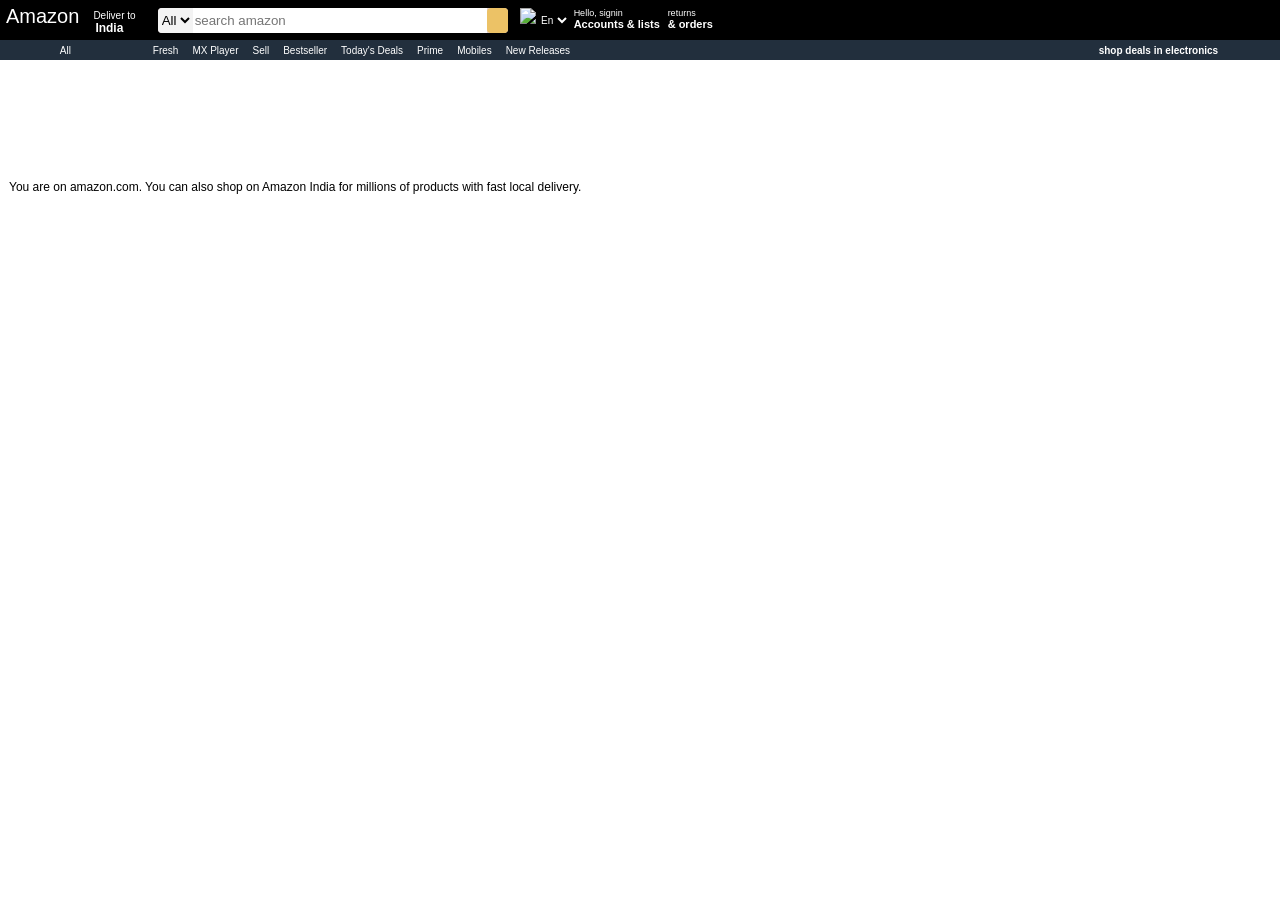
==== prcice/practice.html @ 6a39efd5 "5" ====
<!DOCTYPE html>
<html lang="en">
<head>
    <meta charset="UTF-8">
    <meta name="viewport" content="width=device-width, initial-scale=1.0">
    <title>Document</title>
    <link rel="stylesheet" href="practice.css"/>
    <link rel="stylesheet" href="https://cdnjs.cloudflare.com/ajax/libs/font-awesome/7.0.1/css/all.min.css" integrity="sha512-2SwdPD6INVrV/lHTZbO2nodKhrnDdJK9/kg2XD1r9uGqPo1cUbujc+IYdlYdEErWNu69gVcYgdxlmVmzTWnetw==" crossorigin="anonymous" referrerpolicy="no-referrer" />
</head>
<body>
    
    <div class="navbar">
        <div class="navlogo border"></div>
            <div class="navlogo border">Amazon</div>
        <div class="nav-address border">
            <p>Deliver to</p>
            <div class='location'>
               <i class="fa-solid fa-location-dot"></i>
                <div class='loc2'><p>India</p></div>
            </div>
        </div> 


        <div class='navsearch'>
            <select class="search-select">
                <option>All</option>
            </select>
            <input placeholder="search amazon" class="search-input"/>
            <div id="101" class="search-icon">
                   <i class="fa-solid fa-magnifying-glass" style="color: rgb(15, 15, 15);"></i>
            </div>
        </div>

        <div class="lang border">
            <img width= 50px src="https://i.pinimg.com/736x/cc/99/1a/cc991a2299a73f8bfe5509ef2f45bd4b.jpg"/>
             <select class="country">
                <option><b>En</b></option>
             </select> 
        </div>

        <div class="signin border">
            <p class="nav1"><span>Hello, signin</span></p>
            <p class="nav2">Accounts & lists</p>
        </div>

        <div class="return border">
            <p class="n101"><span>returns</span></p>
            <p class="n102">& orders</p>
        </div>



        <div class="cart border">
           <i class="fa-solid fa-cart-flatbed" style="color: rgb(255, 255, 255);"></i>
          
        </div>
    </div>


    <div class='panel'>
        <div class="all border">
           <i class="fa-solid fa-bars" style="color: rgb(255, 255, 255);"></i>
            All
        </div>


        <div class="panelobj">
            <p class="border">Fresh</p>
            <p class="border">MX Player</p>
            <p class="border">Sell</p>
            <p class="border">Bestseller</p>
            <p class="border">Today's Deals</p>
            <p class="border">Prime</p>
            <p class="border">Mobiles</p>
            <p class="border">New Releases</p>
        </div>

        <div class="deals border">shop deals in electronics</div>

    </div>


    <div class="hero">
      <div class="note">
        <p class="note1">You are on amazon.com. You can also shop on Amazon India for millions of products with fast local delivery.
           <a href="@@@">Click here to go to amazon.in</a>
        </p>
      </div> 
    </div>

</body>
</html>
---- prcice/practice.css ----
*{
    border:border-box;
    margin:0;
    color:white;
    font-family: Arial, Helvetica, sans-serif;
   
}
.navbar{
    background:black;
    color:white;
    height:40px;
    display:flex;
    align-items: center;
}

.navlogo{height:30px;
    font-size: 20px;
    position:relative;
    top:0;
}

.border{
    border:2px solid transparent;
}

.border:hover{
    border:0.1px solid white
}

.location{
    width:100%;
    height:20px;
    position:relative;
    color:white;
    top:0;
    left:2px;
    display:flex;
    
    
   
}

.nav-address{
    height:25px;
    font-size:10px;
    position:relative;
    top:2.5px;
    left:10px;
}

#searchbar{
position:relative;
left:20px;
}

.loc2{
    font-size:12px;
    font-weight: 600;
}

.navsearch{
    display:flex;
    background:rgb(226, 206, 209);
    color:black;
    width:350px;
    height:25px;
    border-radius:4px;
    position: relative;
    font-family: Arial, Helvetica, sans-serif;
    left:30px;
    justify-content:space-evenly;
}

.search-select{
    background:#f3f3f3;
    color:black;
    border-top-left-radius:4px;
    border-bottom-left-radius:4px;
    text-align:center;
    border:none;}
    

.search-input{
    width:100%;
    font-size:1 rem;
    font-family: Arial, Helvetica, sans-serif;
    border:none;}

.search-icon{
    background:rgb(236, 194, 102);
    width:25px;
    border-radius:4px;
    display: flex;
    justify-content: center; 
    color:black;
    align-items:center;}

.lang{
    height:25px;
    width:50px;
    color:white;
    background:black;
    display:flex;
    position:relative;
    left:40px;
    text-align:center;
    
    border-radius:4px;
    font-size: 20px;

}

.country{
    background:black;
    color:white;
    font-size: 10px;
    border-top-left-radius:4px;
    border-bottom-left-radius:4px;
    text-align:center;
    border:none;
    font-family: Arial, Helvetica, sans-serif;}



.signin{
    width:90px;
    height:30px;
    position:relative;
    left:40px;
    top:3px;
}
  


.nav1{
    font-size: 9px;
}

.nav2{font-size: 11px;
    font-weight: 600;
   }

.return{
    width:50px;
    height:30px;
    position:relative;
    left:40px;
    top:3px;
  
}

.n101{font-size:9px;
}

.n102{font-size: 11px;
     font-weight: 600;
   }



.navsearch:hover{
    border:2px solid rgb(236, 194, 102);
}



.cart i {
    font-size:20px;
    justify-content: center;
    align-items: center;
    position:relative;
    bottom:10px;
  

}


.cart{
    font-size:30px;
    width:30px;
    height:25px;
    justify-content: center;
    align-items: center;
    position:relative;
    left:40px;
    top:2px;}
   


.panel{
    background-color:#222f3d;
    height:20px;
    color:white;
    display:flex;
    justify-content:space-evenly;
    align-items: center;
    font-size:10px;
    

}

.panelobj {
    color:white;
    font-size:10px;
    display:flex;
    width:70%;
    margin-left:10px;
}

.panelobj p{
    margin-left:10px;

}
.deals{
    font-weight: 600;
}

.all{
    border:none;
}

.hero  {
   background-image:url('https://m.media-amazon.com/images/I/71qcoYgEhzL._SX3000_.jpg');
   background-size: cover;
   height:170px;
   
   
    
}

.note1{
    
    height:20px;
    font-size:12px;
    justify-content: center;
    align-items: center;
    position:relative;
    top:120px;
    width:755px;
    left:9px;
    color:black;
}
   
   
}


.hero{
    color:black;
}
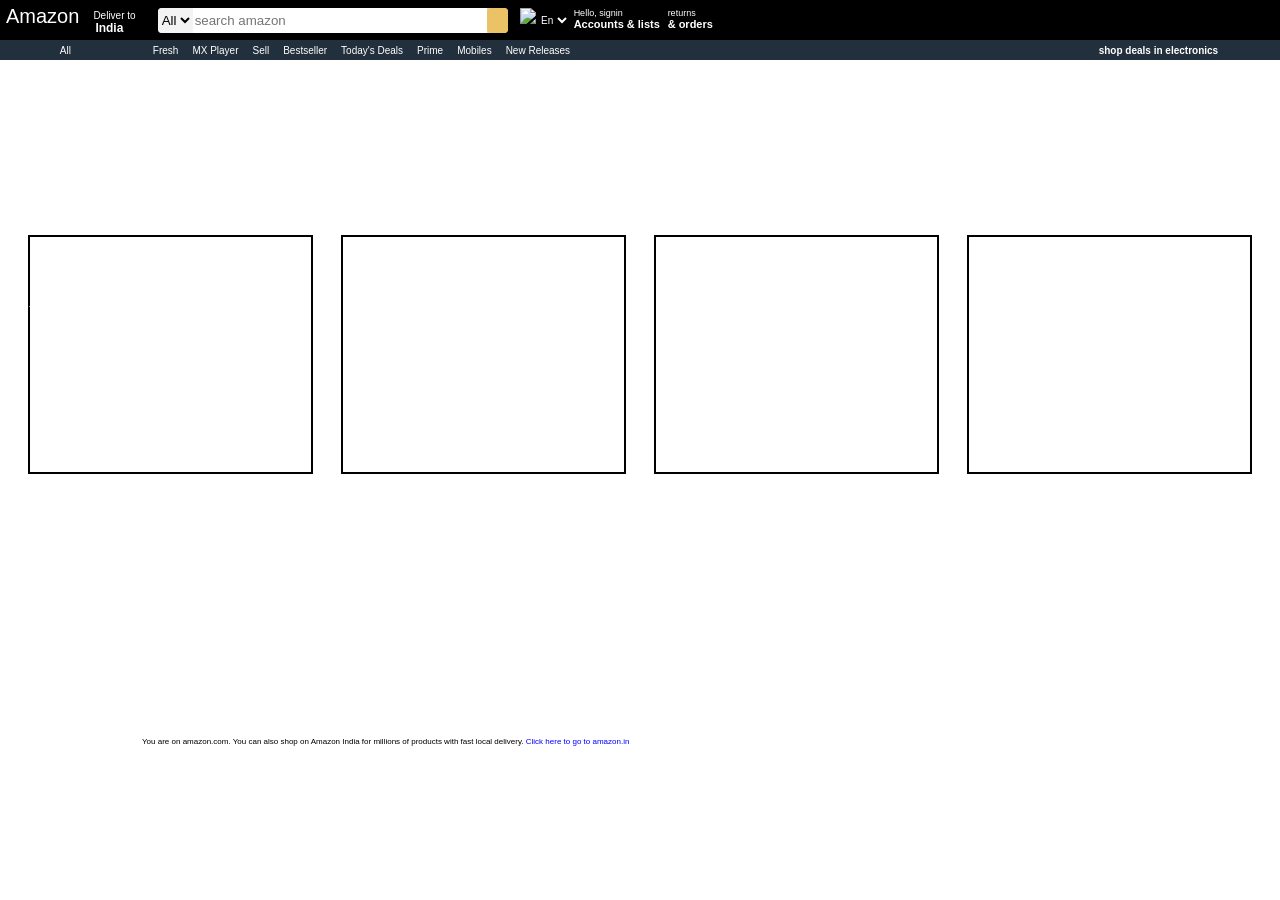
==== commit bd117cf5: "6" ====
--- a/prcice/practice.html
+++ b/prcice/practice.html
@@ -82,11 +82,23 @@
 
     <div class="hero">
       <div class="note">
-        <p class="note1">You are on amazon.com. You can also shop on Amazon India for millions of products with fast local delivery.
+        <p class="note1">  You are on amazon.com. You can also shop on Amazon India for millions of products with fast local delivery.
            <a href="@@@">Click here to go to amazon.in</a>
         </p>
       </div> 
     </div>
 
+
+
+    <div class="shopping">
+        <div class="shop1 shop">
+            <h1>Get your game on</h1>
+            <a href="###">Shop Gaming</a>
+        </div>
+        <div class="shop2 shop"></div> 
+        <div class="shop3 shop"></div>
+        <div class="shop4 shop"></div>
+    </div>
+
 </body>
 </html>
--- a/prcice/practice.css
+++ b/prcice/practice.css
@@ -222,32 +222,63 @@
 .hero  {
    background-image:url('https://m.media-amazon.com/images/I/71qcoYgEhzL._SX3000_.jpg');
    background-size: cover;
-   height:170px;
-   
-   
-    
+   height:190px;
+   text-align: justify;  
 }
 
 .note1{
     
-    height:20px;
-    font-size:12px;
-    justify-content: center;
-    align-items: center;
-    position:relative;
-    top:120px;
-    width:755px;
-    left:9px;
-    color:black;
-}
-   
-   
-}
-
-
-.hero{
-    color:black;
-}
-
-
-
+    height:15px;
+    font-size:8px;
+    width:620px;
+    position:absolute;
+    left:12px;
+    padding-left:130px;
+    padding-top:5px;  
+    bottom:148px;
+    color:black;
+    background-color: white;
+}
+   
+
+.note1 a{
+    color:blue;
+    text-decoration: none;
+
+  
+}
+
+
+.shopping{
+    justify-content: space-evenly;
+    display: flex;
+    position: relative;
+    bottom:15px;
+   
+}
+.shop{
+    border: 2px solid black;
+    height:200px;
+    width:22%;
+    background-size:auto;
+    background-color: white;
+    color: black;
+    padding:20px 0px 15px;
+    font-size:15px;
+    font-weight:600;
+}
+
+
+.shop1{
+    
+    background-image: url('https://images-na.ssl-images-amazon.com/images/G/01/AmazonExports/Events/2026/Gaming_26/Fuji_Gaming_SingleImageCard_C-1._SY304_CB762596570_.jpg');
+    background-repeat: no-repeat;
+    background-size:200px;
+    
+}
+
+.shop1 i{
+    margin:50px;
+   
+}
+    
